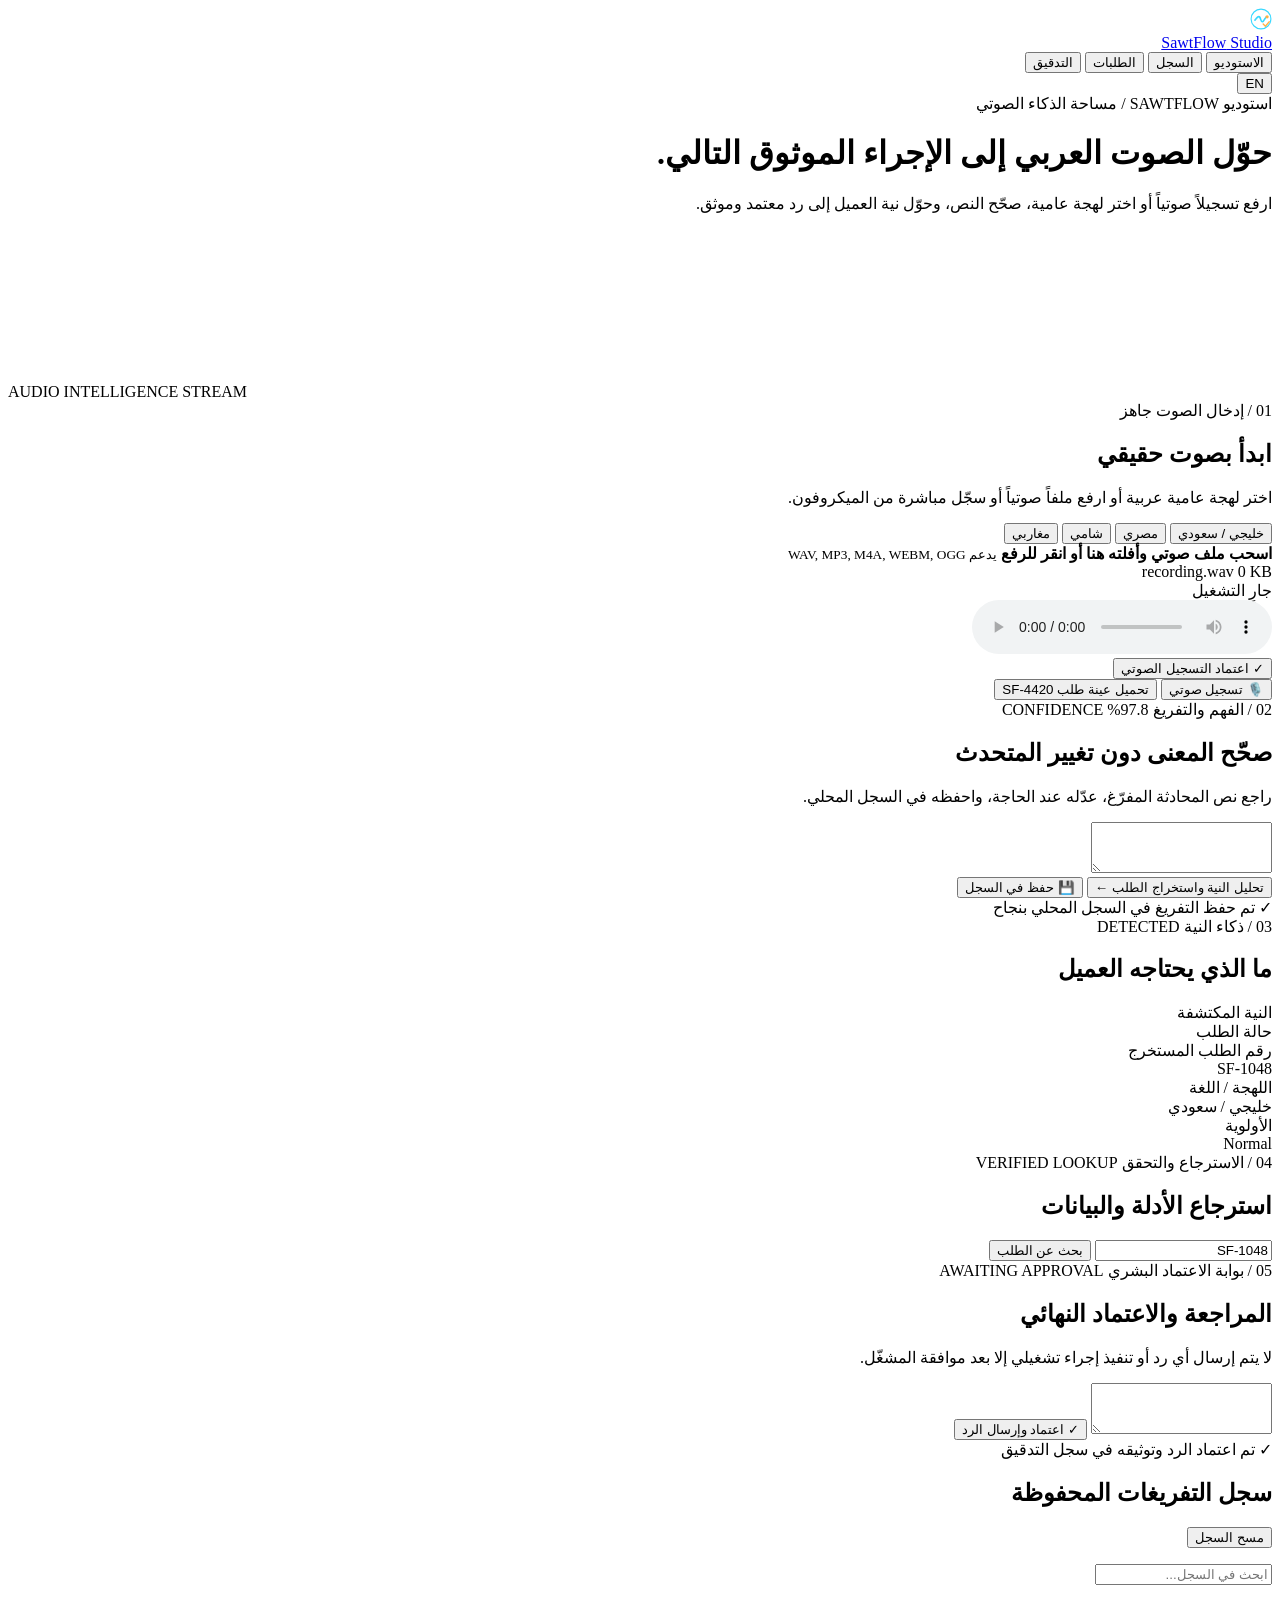
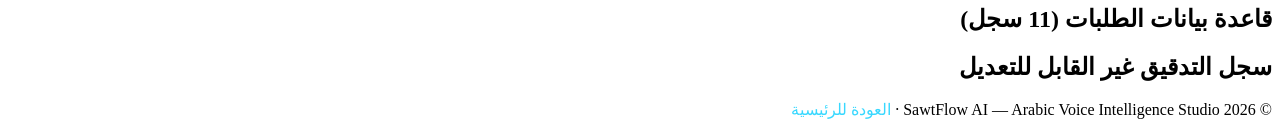
==== public/studio/index.html @ c59efbde "feat(ui): add keyword highlighting to transcript Implement VisualTransformation in the StudioScreen " ====
<!DOCTYPE html>
<html lang="ar" dir="rtl">
<head>
  <meta charset="UTF-8" />
  <meta name="viewport" content="width=device-width, initial-scale=1.0" />
  <title>SawtFlow Studio | Arabic Voice Intelligence Workspace</title>
  <meta name="description" content="SawtFlow Studio: مساحة عمل تفاعلية لتحويل التسجيلات الصوتية العربية إلى قرارات وإجراءات تجارية موثوقة." />
  <link rel="preconnect" href="https://fonts.googleapis.com" />
  <link rel="preconnect" href="https://fonts.gstatic.com" crossorigin />
  <link href="https://fonts.googleapis.com/css2?family=Cairo:wght@400;600;700;800&family=Outfit:wght@400;600;800&family=JetBrains+Mono:wght@400;600&display=swap" rel="stylesheet" />
  <link rel="stylesheet" href="/studio/studio.css" />
</head>
<body>
  <header class="studio-header">
    <a href="/" class="brand" aria-label="SawtFlow Home">
      <div class="brand-logo">
        <svg width="22" height="22" viewBox="0 0 40 40" fill="none">
          <circle cx="20" cy="20" r="18" stroke="#38D8FF" stroke-width="2" />
          <path d="M9 22C12 19 14 14 17 16C20 18 19 26 23 25C26 24 28 15 31 16" stroke="#38D8FF" stroke-width="3" stroke-linecap="round" />
          <circle cx="31" cy="16" r="3" fill="#FFB144" />
          <path d="M24 29L28 33L35 25" stroke="#FFB144" stroke-width="2.5" stroke-linecap="round" />
        </svg>
      </div>
      <div class="brand-title">Sawt<span>Flow</span> Studio</div>
    </a>

    <div class="header-controls">
      <nav class="tab-bar" aria-label="Studio Navigation">
        <button class="tab-btn active" data-tab="studio" data-ar="الاستوديو" data-en="Studio">الاستوديو</button>
        <button class="tab-btn" data-tab="history" data-ar="السجل" data-en="History">السجل</button>
        <button class="tab-btn" data-tab="orders" data-ar="الطلبات" data-en="Orders">الطلبات</button>
        <button class="tab-btn" data-tab="audit" data-ar="التدقيق" data-en="Audit Log">التدقيق</button>
      </nav>
      <button class="lang-btn" id="langToggleBtn" type="button">EN</button>
    </div>
  </header>

  <main class="container">
    <div class="studio-hero">
      <div class="eyebrow" data-ar="استوديو SAWTFLOW / مساحة الذكاء الصوتي" data-en="SAWTFLOW STUDIO / VOICE INTELLIGENCE WORKSPACE">
        استوديو SAWTFLOW / مساحة الذكاء الصوتي
      </div>
      <h1 data-ar="حوّل الصوت العربي إلى الإجراء الموثوق التالي." data-en="Turn Arabic voice into the next right action.">
        حوّل الصوت العربي إلى الإجراء الموثوق التالي.
      </h1>
      <p data-ar="ارفع تسجيلاً صوتياً أو اختر لهجة عامية، صحّح النص، وحوّل نية العميل إلى رد معتمد وموثق." data-en="Upload or record a voice conversation, refine speech recognition, and turn customer intent into an approved business action.">
        ارفع تسجيلاً صوتياً أو اختر لهجة عامية، صحّح النص، وحوّل نية العميل إلى رد معتمد وموثق.
      </p>
    </div>

    <!-- STUDIO PANEL -->
    <section class="panel active" id="panel-studio">
      <div class="step-stack">

        <!-- AUDIO INTELLIGENCE STREAM BANNER -->
        <div class="stream-banner" id="studioStreamBanner" aria-label="Audio Intelligence Stream">
          <canvas id="studioStreamCanvas"></canvas>
          <div class="stream-badge" dir="ltr">
            <span class="stream-dot" id="studioStreamDot"></span>
            <span class="stream-label mono" id="studioStreamLabel">AUDIO INTELLIGENCE STREAM</span>
          </div>
        </div>

        <!-- STEP 1: INPUT -->
        <article class="step-card">
          <div class="step-top">
            <span class="step-index" data-ar="01 / إدخال الصوت" data-en="01 / INPUT">01 / إدخال الصوت</span>
            <span class="status-pill" id="audioStatusPill">جاهز</span>
          </div>
          <h2 data-ar="ابدأ بصوت حقيقي" data-en="Start with a real voice">ابدأ بصوت حقيقي</h2>
          <p class="step-desc" data-ar="اختر لهجة عامية عربية أو ارفع ملفاً صوتياً أو سجّل مباشرة من الميكروفون." data-en="Select a colloquial Arabic dialect, upload an audio file, or record directly from your microphone.">
            اختر لهجة عامية عربية أو ارفع ملفاً صوتياً أو سجّل مباشرة من الميكروفون.
          </p>

          <div class="chip-row" id="dialectChips">
            <button class="chip selected" data-dialect="gulf" data-ar="خليجي / سعودي" data-en="Gulf / Saudi">خليجي / سعودي</button>
            <button class="chip" data-dialect="egyptian" data-ar="مصري" data-en="Egyptian">مصري</button>
            <button class="chip" data-dialect="levantine" data-ar="شامي" data-en="Levantine">شامي</button>
            <button class="chip" data-dialect="maghrebi" data-ar="مغاربي" data-en="Maghrebi">مغاربي</button>
          </div>

          <div class="dropzone" id="dropzone">
            <input type="file" id="audioFileInput" accept="audio/*" hidden />
            <strong data-ar="اسحب ملف صوتي وأفلته هنا أو انقر للرفع" data-en="Drag & drop an audio recording here or click to upload">
              اسحب ملف صوتي وأفلته هنا أو انقر للرفع
            </strong>
            <small data-ar="يدعم WAV, MP3, M4A, WEBM, OGG" data-en="Supports WAV, MP3, M4A, WEBM, OGG">
              يدعم WAV, MP3, M4A, WEBM, OGG
            </small>
          </div>

          <div class="audio-player-box" id="audioPlayerBox">
            <div class="audio-player-meta">
              <span id="uploadedFileName">recording.wav</span>
              <span class="mono" id="uploadedFileSize">0 KB</span>
            </div>
            <div class="waveform-visualizer" id="audioWaveform" aria-hidden="true">
              <div class="waveform-bars">
                <span></span><span></span><span></span><span></span>
                <span></span><span></span><span></span><span></span>
                <span></span><span></span><span></span><span></span>
                <span></span><span></span><span></span><span></span>
              </div>
              <span class="waveform-label mono" data-ar="جارٍ التشغيل" data-en="PLAYING">جارٍ التشغيل</span>
            </div>
            <audio id="audioPreview" controls></audio>
            <div class="btn-row">
              <button class="btn btn-green" id="approveAudioBtn" type="button" data-ar="✓ اعتماد التسجيل الصوتي" data-en="✓ Approve Voice Recording">
                ✓ اعتماد التسجيل الصوتي
              </button>
            </div>
          </div>

          <div class="btn-row">
            <button class="btn btn-amber" id="recordBtn" type="button" data-ar="🎙️ تسجيل صوتي" data-en="🎙️ Record Voice">
              🎙️ تسجيل صوتي
            </button>
            <button class="btn btn-outline" id="loadSampleBtn" type="button" data-ar="تحميل عينة طلب SF-4420" data-en="Load SF-4420 Sample">
              تحميل عينة طلب SF-4420
            </button>
          </div>
        </article>

        <!-- STEP 2: UNDERSTAND -->
        <article class="step-card">
          <div class="step-top">
            <span class="step-index" data-ar="02 / الفهم والتفريغ" data-en="02 / UNDERSTAND">02 / الفهم والتفريغ</span>
            <span class="status-pill" id="confidencePill">97.8% CONFIDENCE</span>
          </div>
          <h2 data-ar="صحّح المعنى دون تغيير المتحدث" data-en="Resolve the meaning, not the speaker">صحّح المعنى دون تغيير المتحدث</h2>
          <p class="step-desc" data-ar="راجع نص المحادثة المفرّغ، عدّله عند الحاجة، واحفظه في السجل المحلي." data-en="Review the transcribed conversation, edit if needed, and save it to your local history.">
            راجع نص المحادثة المفرّغ، عدّله عند الحاجة، واحفظه في السجل المحلي.
          </p>

          <div class="transcript-editor-wrap">
            <div class="transcript-backdrop" id="transcriptBackdrop" aria-hidden="true">
              <div class="transcript-highlights" id="transcriptHighlights"></div>
            </div>
            <textarea id="transcriptInput" class="textarea transcript-textarea" rows="3" spellcheck="false"></textarea>
          </div>
          <div class="kw-legend" id="transcriptKeywordsLegend" aria-live="polite"></div>

          <div class="btn-row">
            <button class="btn btn-cyan" id="analyzeBtn" type="button" data-ar="تحليل النية واستخراج الطلب ←" data-en="Analyze Intent & Extract Order →">
              تحليل النية واستخراج الطلب ←
            </button>
            <button class="btn btn-outline" id="saveHistoryBtn" type="button" data-ar="💾 حفظ في السجل" data-en="💾 Save to History">
              💾 حفظ في السجل
            </button>
          </div>
          <div class="toast-banner" id="historySavedBanner" data-ar="✓ تم حفظ التفريغ في السجل المحلي بنجاح" data-en="✓ Transcript saved to local history">
            ✓ تم حفظ التفريغ في السجل المحلي بنجاح
          </div>
        </article>

        <!-- STEP 3: INTENT -->
        <article class="step-card">
          <div class="step-top">
            <span class="step-index" data-ar="03 / ذكاء النية" data-en="03 / INTENT INTELLIGENCE">03 / ذكاء النية</span>
            <span class="status-pill" id="intentStatusPill">DETECTED</span>
          </div>
          <h2 data-ar="ما الذي يحتاجه العميل" data-en="What the customer needs">ما الذي يحتاجه العميل</h2>
          <div class="metrics-grid">
            <div class="metric-box">
              <div class="metric-label" data-ar="النية المكتشفة" data-en="DETECTED INTENT">النية المكتشفة</div>
              <div class="metric-val cyan" id="detectedIntentVal">حالة الطلب</div>
            </div>
            <div class="metric-box">
              <div class="metric-label" data-ar="رقم الطلب المستخرج" data-en="EXTRACTED ORDER">رقم الطلب المستخرج</div>
              <div class="metric-val mono" id="extractedOrderVal">SF-1048</div>
            </div>
            <div class="metric-box">
              <div class="metric-label" data-ar="اللهجة / اللغة" data-en="DIALECT / LANGUAGE">اللهجة / اللغة</div>
              <div class="metric-val" id="detectedDialectVal">خليجي / سعودي</div>
            </div>
            <div class="metric-box">
              <div class="metric-label" data-ar="الأولوية" data-en="URGENCY">الأولوية</div>
              <div class="metric-val" id="urgencyVal">Normal</div>
            </div>
          </div>
        </article>

        <!-- STEP 4: ACTION & EVIDENCE -->
        <article class="step-card">
          <div class="step-top">
            <span class="step-index" data-ar="04 / الاسترجاع والتحقق" data-en="04 / ACTION & EVIDENCE">04 / الاسترجاع والتحقق</span>
            <span class="status-pill" id="lookupStatusPill">VERIFIED LOOKUP</span>
          </div>
          <h2 data-ar="استرجاع الأدلة والبيانات" data-en="Retrieve operational evidence">استرجاع الأدلة والبيانات</h2>
          <div class="lookup-row">
            <input type="text" id="orderLookupInput" class="input mono" value="SF-1048" placeholder="SF-XXXX" />
            <button class="btn btn-cyan" id="lookupBtn" type="button" data-ar="بحث عن الطلب" data-en="Lookup Order">بحث عن الطلب</button>
          </div>
          <div class="chip-row" id="quickOrderChips"></div>
          <div class="evidence-box" id="orderEvidenceBox"></div>
        </article>

        <!-- STEP 5: HUMAN APPROVAL -->
        <article class="step-card">
          <div class="step-top">
            <span class="step-index" data-ar="05 / بوابة الاعتماد البشري" data-en="05 / HUMAN APPROVAL GATE">05 / بوابة الاعتماد البشري</span>
            <span class="status-pill amber" id="approvalPill">AWAITING APPROVAL</span>
          </div>
          <h2 data-ar="المراجعة والاعتماد النهائي" data-en="Review and approve response">المراجعة والاعتماد النهائي</h2>
          <p class="step-desc" data-ar="لا يتم إرسال أي رد أو تنفيذ إجراء تشغيلي إلا بعد موافقة المشغّل." data-en="No customer response or state mutation is dispatched without explicit operator approval.">
            لا يتم إرسال أي رد أو تنفيذ إجراء تشغيلي إلا بعد موافقة المشغّل.
          </p>
          <textarea id="draftResponseInput" class="textarea" rows="3"></textarea>
          <button class="btn btn-green" id="approveBtn" type="button" data-ar="✓ اعتماد وإرسال الرد" data-en="✓ Approve & Dispatch">
            ✓ اعتماد وإرسال الرد
          </button>
          <div class="toast-banner" id="approvedBanner" data-ar="✓ تم اعتماد الرد وتوثيقه في سجل التدقيق" data-en="✓ Response approved and recorded in immutable audit log">
            ✓ تم اعتماد الرد وتوثيقه في سجل التدقيق
          </div>
        </article>
      </div>
    </section>

    <!-- HISTORY PANEL -->
    <section class="panel" id="panel-history">
      <div class="step-top" style="margin-bottom: 1rem;">
        <h2 data-ar="سجل التفريغات المحفوظة" data-en="Saved Transcript History">سجل التفريغات المحفوظة</h2>
        <button class="btn btn-danger" id="clearHistoryBtn" type="button" data-ar="مسح السجل" data-en="Clear All">مسح السجل</button>
      </div>
      <input type="text" id="historySearchInput" class="input" placeholder="ابحث في السجل..." />
      <div class="list-grid" id="historyList"></div>
    </section>

    <!-- ORDERS PANEL -->
    <section class="panel" id="panel-orders">
      <div class="step-top" style="margin-bottom: 1rem;">
        <h2 data-ar="قاعدة بيانات الطلبات (11 سجل)" data-en="Operational Orders Database (11 Records)">قاعدة بيانات الطلبات (11 سجل)</h2>
      </div>
      <div class="list-grid" id="ordersList"></div>
    </section>

    <!-- AUDIT LOG PANEL -->
    <section class="panel" id="panel-audit">
      <div class="step-top" style="margin-bottom: 1rem;">
        <h2 data-ar="سجل التدقيق غير القابل للتعديل" data-en="Immutable Audit Trail">سجل التدقيق غير القابل للتعديل</h2>
      </div>
      <div class="step-stack" id="auditList"></div>
    </section>
  </main>

  <footer>
    <p>© 2026 SawtFlow AI — Arabic Voice Intelligence Studio · <a href="/" style="color: #38D8FF; text-decoration: none;">العودة للرئيسية</a></p>
  </footer>

  <script src="/studio/studio.js"></script>
</body>
</html>
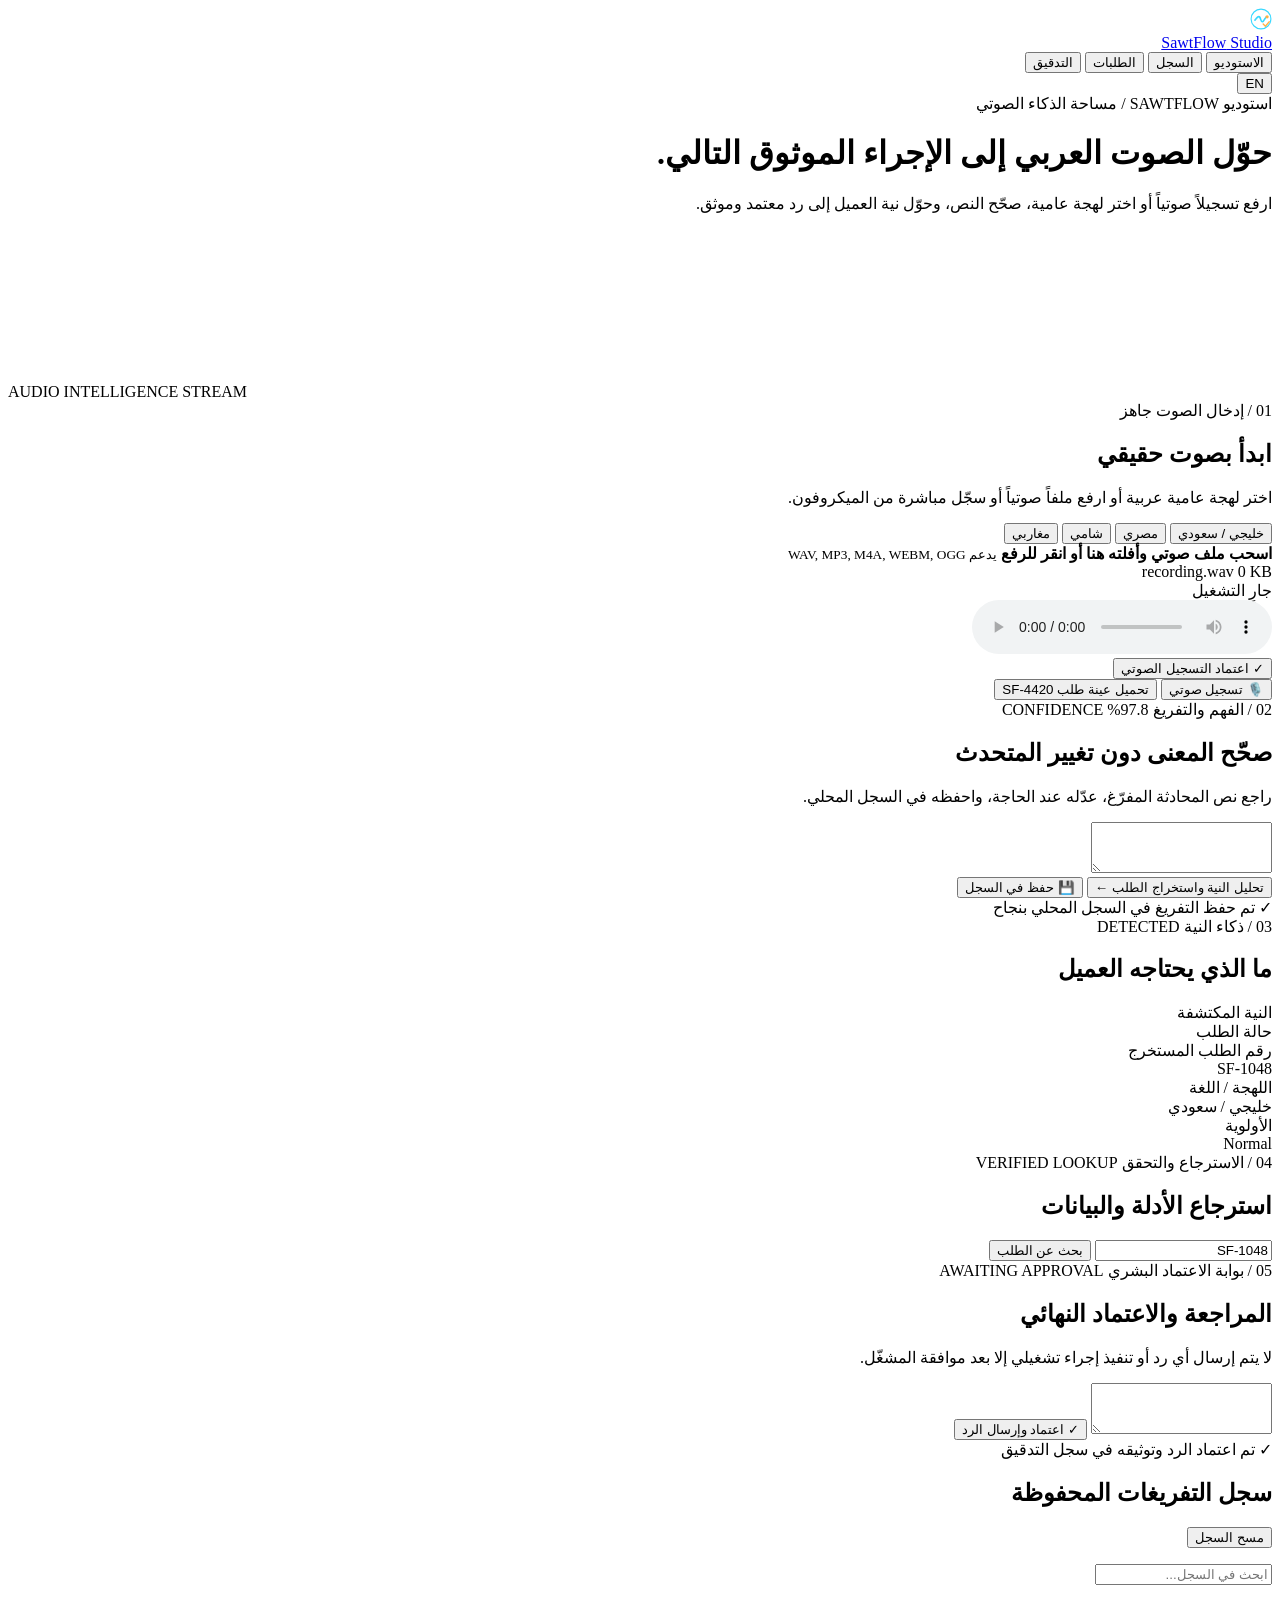
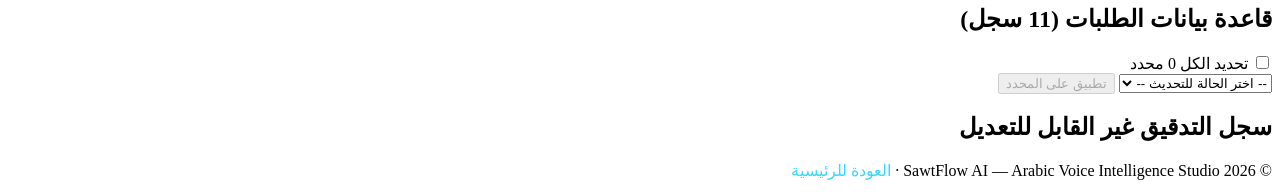
==== commit a55fa78d: "feat: add batch order status update functionality Implement batch update logic in SawtFlowRepository" ====
--- a/public/studio/index.html
+++ b/public/studio/index.html
@@ -231,6 +231,28 @@
       <div class="step-top" style="margin-bottom: 1rem;">
         <h2 data-ar="قاعدة بيانات الطلبات (11 سجل)" data-en="Operational Orders Database (11 Records)">قاعدة بيانات الطلبات (11 سجل)</h2>
       </div>
+
+      <div class="batch-toolbar" id="ordersBatchToolbar">
+        <label class="select-all-label">
+          <input type="checkbox" id="selectAllOrdersCheckbox" class="order-checkbox" />
+          <span data-ar="تحديد الكل" data-en="Select All">تحديد الكل</span>
+          <span class="status-pill" id="selectedOrdersCount">0 محدد</span>
+        </label>
+
+        <div class="batch-controls">
+          <select id="batchStatusSelect" class="select-input" aria-label="Batch status action">
+            <option value="" data-ar="-- اختر الحالة للتحديث --" data-en="-- Select status --">-- اختر الحالة للتحديث --</option>
+            <option value="Pending" data-ar="Pending (قيد الانتظار)" data-en="Pending">Pending (قيد الانتظار)</option>
+            <option value="Verified" data-ar="Verified (تم التحقق)" data-en="Verified">Verified (تم التحقق)</option>
+            <option value="Completed" data-ar="Completed (مكتمل)" data-en="Completed">Completed (مكتمل)</option>
+          </select>
+          <button class="btn btn-cyan" id="applyBatchStatusBtn" type="button" disabled data-ar="تطبيق على المحدد" data-en="Apply to Selected">
+            تطبيق على المحدد
+          </button>
+        </div>
+      </div>
+
+      <div class="toast-banner" id="ordersBatchBanner" style="margin-top: 0; margin-bottom: 1rem;"></div>
       <div class="list-grid" id="ordersList"></div>
     </section>
 
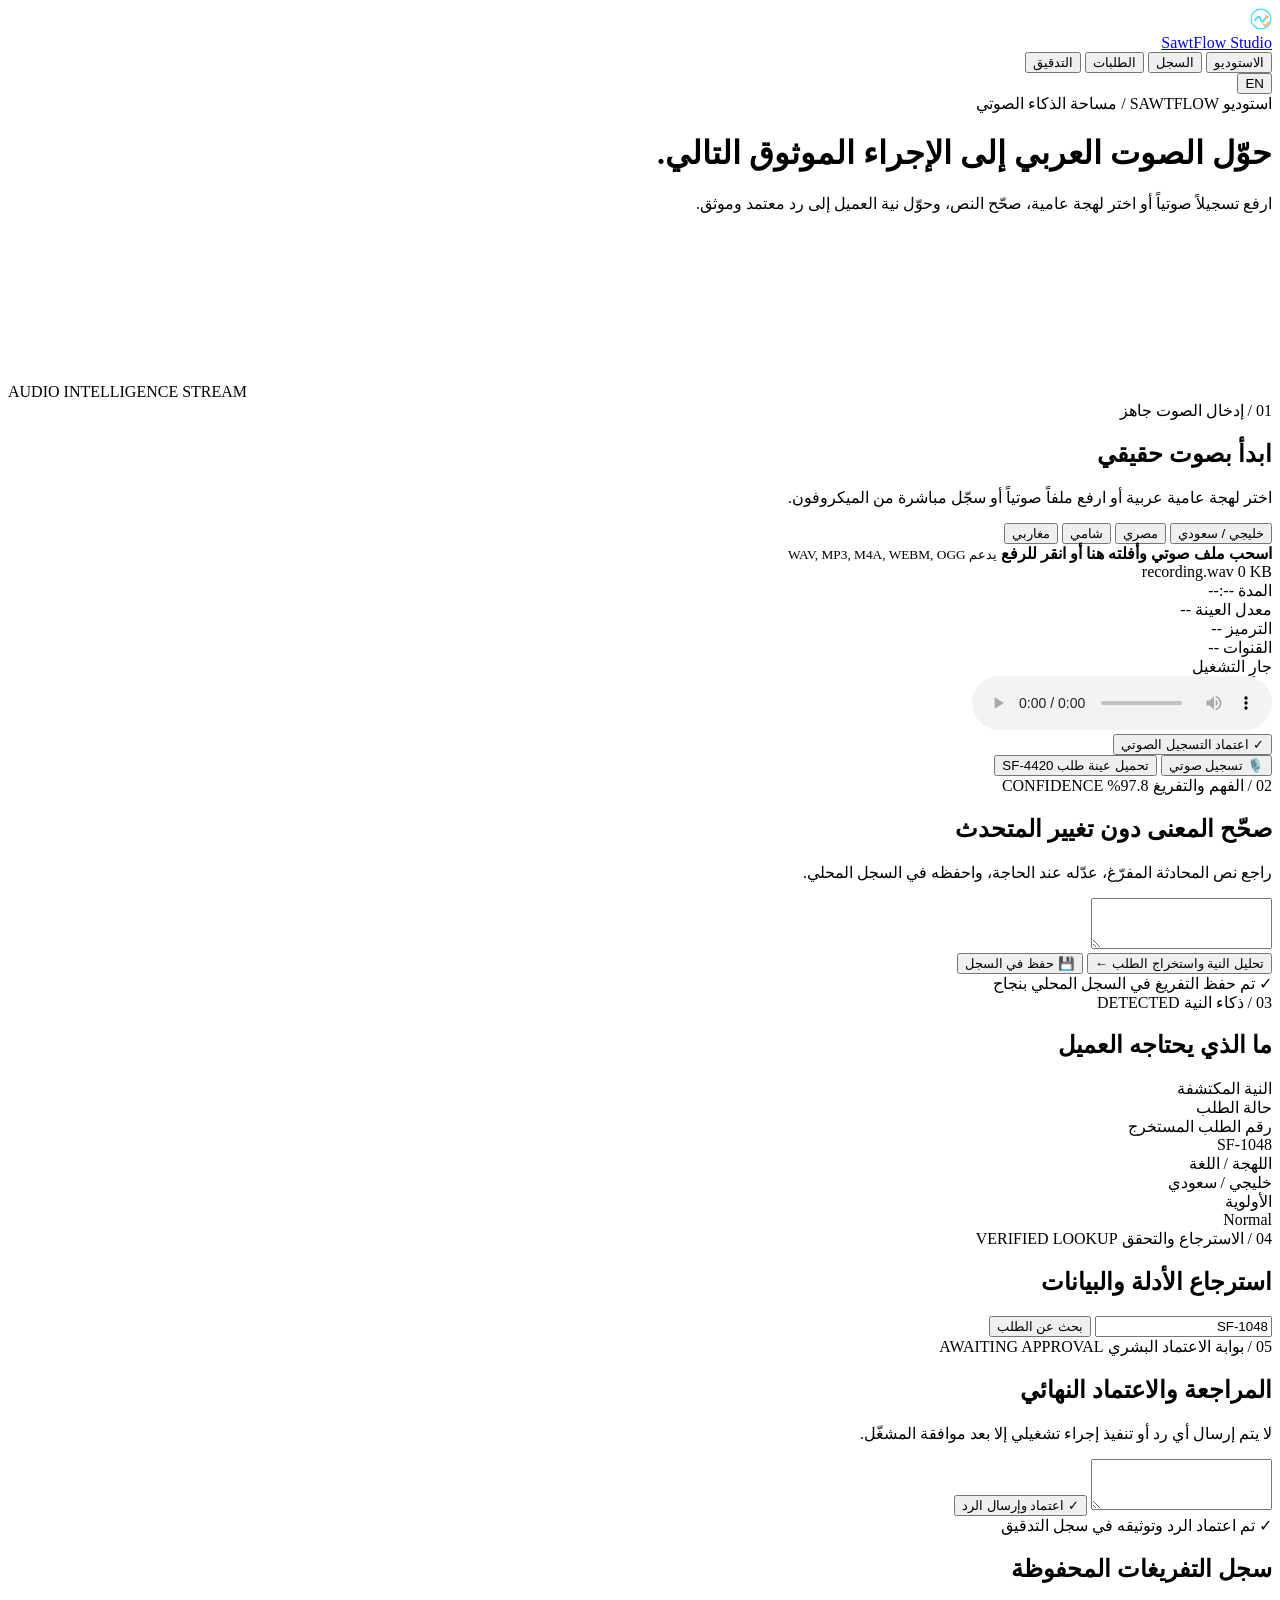
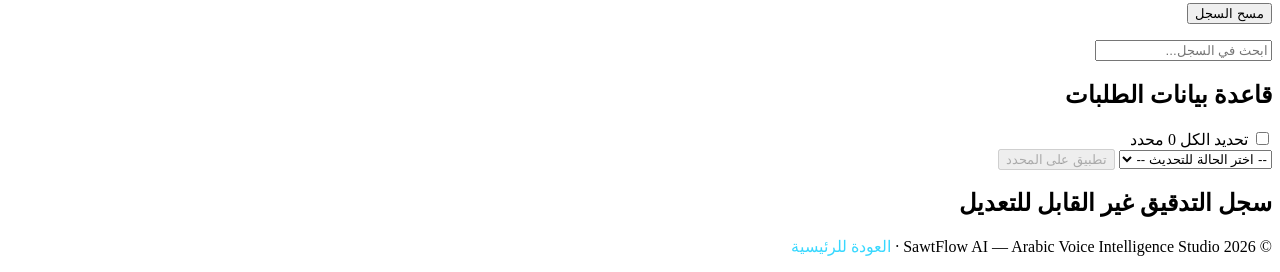
==== commit 0c827916: "feat: implement dynamic order creation and tracking Add logic to create orders from voice input, upd" ====
--- a/public/studio/index.html
+++ b/public/studio/index.html
@@ -94,6 +94,24 @@
               <span id="uploadedFileName">recording.wav</span>
               <span class="mono" id="uploadedFileSize">0 KB</span>
             </div>
+            <div class="audio-tech-meta" id="audioTechMeta">
+              <div class="audio-meta-chip">
+                <span class="audio-meta-k" data-ar="المدة" data-en="DURATION">المدة</span>
+                <span class="audio-meta-v mono" id="audioMetaDuration">--:--</span>
+              </div>
+              <div class="audio-meta-chip">
+                <span class="audio-meta-k" data-ar="معدل العينة" data-en="SAMPLE RATE">معدل العينة</span>
+                <span class="audio-meta-v mono" id="audioMetaSampleRate">--</span>
+              </div>
+              <div class="audio-meta-chip">
+                <span class="audio-meta-k" data-ar="الترميز" data-en="CODEC">الترميز</span>
+                <span class="audio-meta-v mono" id="audioMetaCodec">--</span>
+              </div>
+              <div class="audio-meta-chip">
+                <span class="audio-meta-k" data-ar="القنوات" data-en="CHANNELS">القنوات</span>
+                <span class="audio-meta-v mono" id="audioMetaChannels">--</span>
+              </div>
+            </div>
             <div class="waveform-visualizer" id="audioWaveform" aria-hidden="true">
               <div class="waveform-bars">
                 <span></span><span></span><span></span><span></span>
@@ -139,6 +157,9 @@
             <textarea id="transcriptInput" class="textarea transcript-textarea" rows="3" spellcheck="false"></textarea>
           </div>
           <div class="kw-legend" id="transcriptKeywordsLegend" aria-live="polite"></div>
+          <div class="autosave-row">
+            <span class="autosave-status" id="draftAutoSaveStatus" aria-live="polite"></span>
+          </div>
 
           <div class="btn-row">
             <button class="btn btn-cyan" id="analyzeBtn" type="button" data-ar="تحليل النية واستخراج الطلب ←" data-en="Analyze Intent & Extract Order →">
@@ -229,7 +250,7 @@
     <!-- ORDERS PANEL -->
     <section class="panel" id="panel-orders">
       <div class="step-top" style="margin-bottom: 1rem;">
-        <h2 data-ar="قاعدة بيانات الطلبات (11 سجل)" data-en="Operational Orders Database (11 Records)">قاعدة بيانات الطلبات (11 سجل)</h2>
+        <h2 id="ordersPanelHeading" data-ar="قاعدة بيانات الطلبات" data-en="Operational Orders Database">قاعدة بيانات الطلبات</h2>
       </div>
 
       <div class="batch-toolbar" id="ordersBatchToolbar">
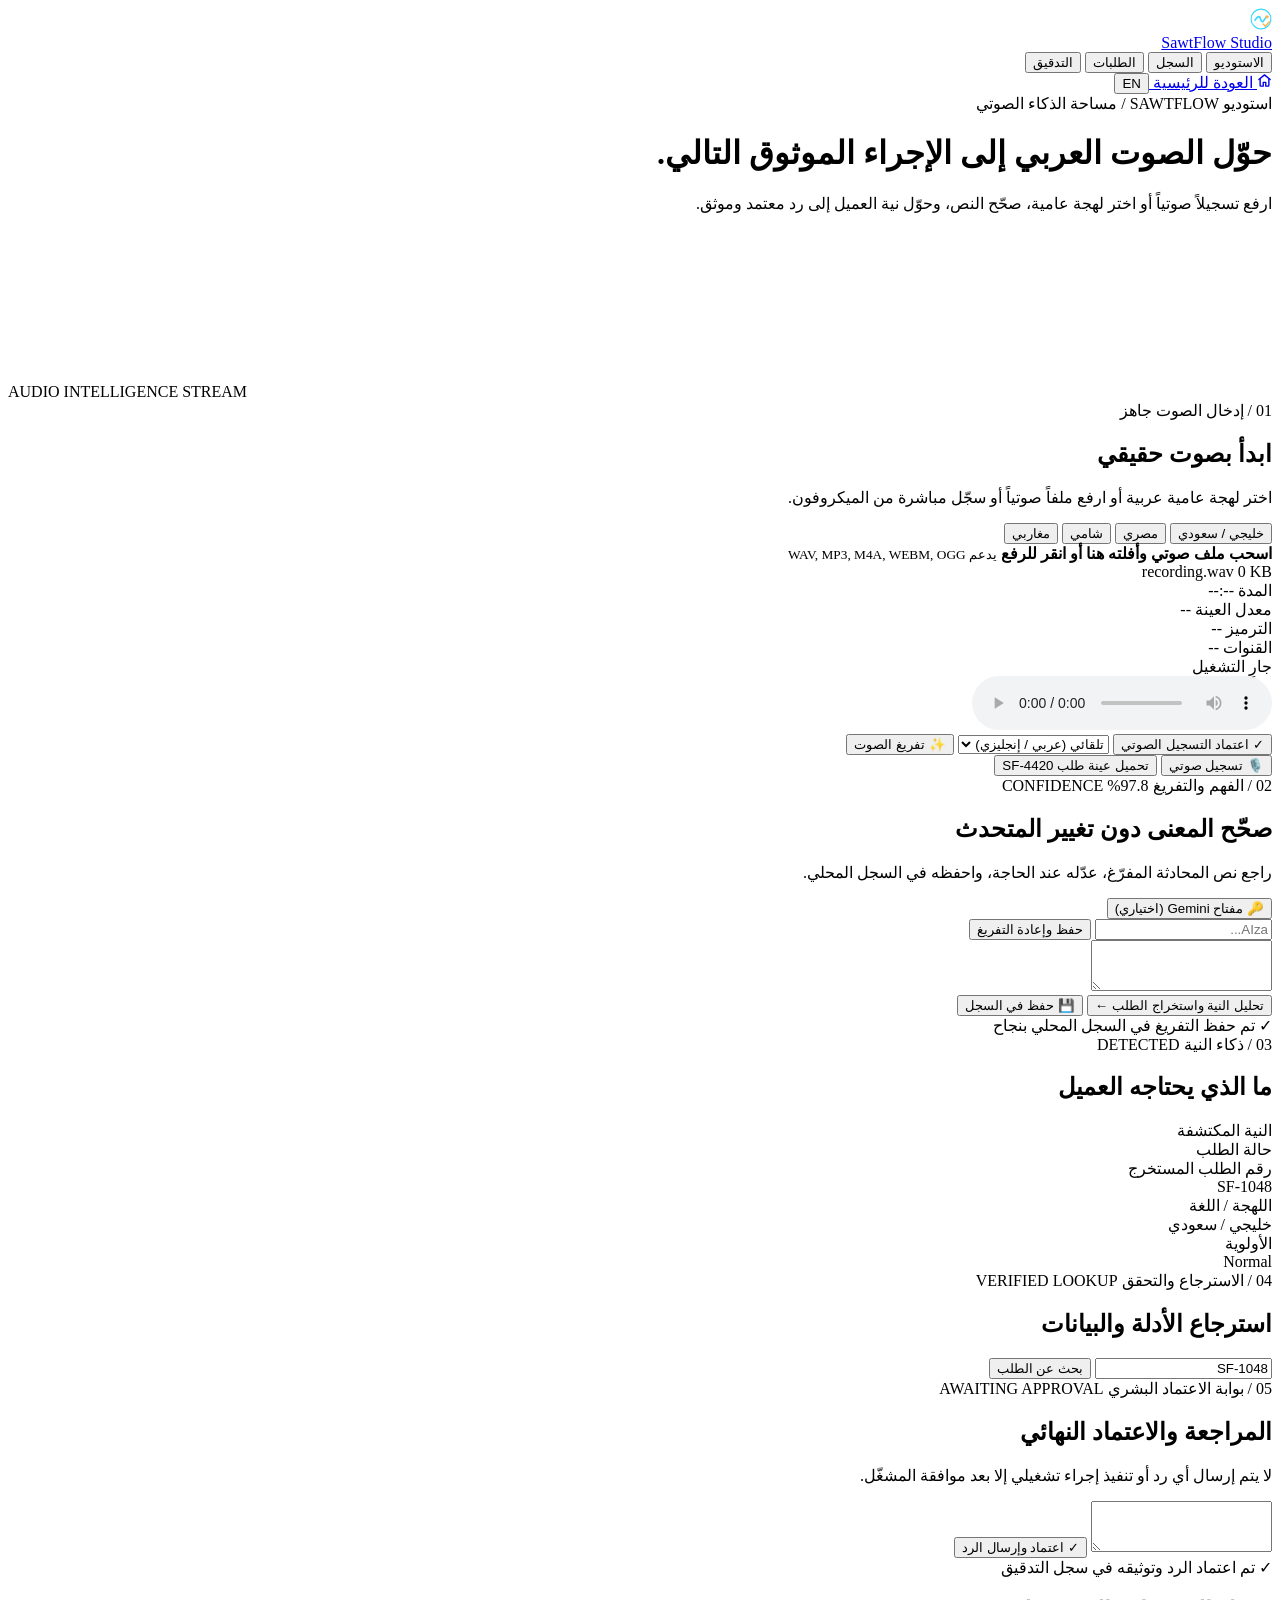
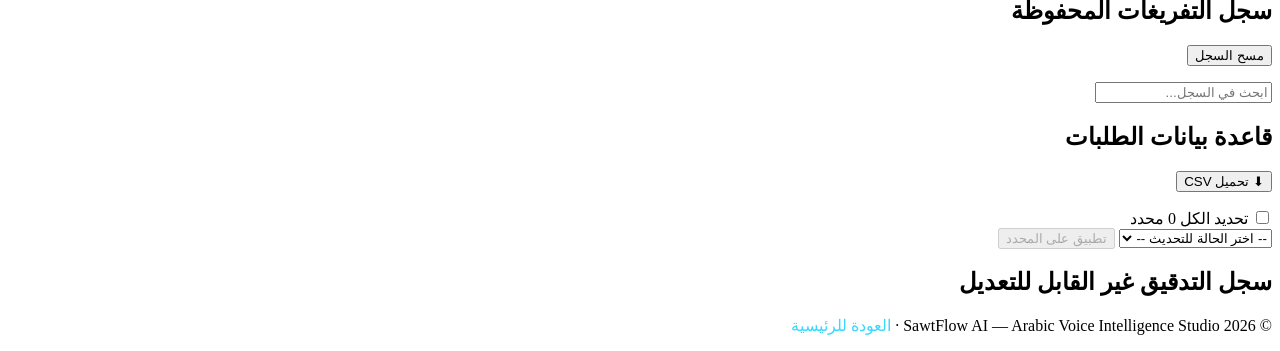
==== commit 78974be4: "feat: add audio recording and CSV export features Implement MediaRecorder/MediaPlayer in SawtFlowVie" ====
--- a/public/studio/index.html
+++ b/public/studio/index.html
@@ -5,6 +5,9 @@
   <meta name="viewport" content="width=device-width, initial-scale=1.0" />
   <title>SawtFlow Studio | Arabic Voice Intelligence Workspace</title>
   <meta name="description" content="SawtFlow Studio: مساحة عمل تفاعلية لتحويل التسجيلات الصوتية العربية إلى قرارات وإجراءات تجارية موثوقة." />
+  <link rel="icon" type="image/svg+xml" href="/favicon.svg" />
+  <link rel="icon" type="image/png" sizes="32x32" href="/favicon-32.png" />
+  <link rel="apple-touch-icon" href="/apple-touch-icon.png" />
   <link rel="preconnect" href="https://fonts.googleapis.com" />
   <link rel="preconnect" href="https://fonts.gstatic.com" crossorigin />
   <link href="https://fonts.googleapis.com/css2?family=Cairo:wght@400;600;700;800&family=Outfit:wght@400;600;800&family=JetBrains+Mono:wght@400;600&display=swap" rel="stylesheet" />
@@ -31,6 +34,13 @@
         <button class="tab-btn" data-tab="orders" data-ar="الطلبات" data-en="Orders">الطلبات</button>
         <button class="tab-btn" data-tab="audit" data-ar="التدقيق" data-en="Audit Log">التدقيق</button>
       </nav>
+      <a href="/" class="back-home-btn" id="backToMainBtn">
+        <svg width="15" height="15" viewBox="0 0 24 24" fill="none" stroke="currentColor" stroke-width="2.2" stroke-linecap="round" stroke-linejoin="round" aria-hidden="true">
+          <path d="M3 10.5L12 3l9 7.5"></path>
+          <path d="M5 9.5V20a1 1 0 0 0 1 1h4v-6h4v6h4a1 1 0 0 0 1-1V9.5"></path>
+        </svg>
+        <span data-ar="العودة للرئيسية" data-en="Back to Main Page">العودة للرئيسية</span>
+      </a>
       <button class="lang-btn" id="langToggleBtn" type="button">EN</button>
     </div>
   </header>
@@ -122,9 +132,17 @@
               <span class="waveform-label mono" data-ar="جارٍ التشغيل" data-en="PLAYING">جارٍ التشغيل</span>
             </div>
             <audio id="audioPreview" controls></audio>
-            <div class="btn-row">
+            <div class="btn-row audio-action-row">
               <button class="btn btn-green" id="approveAudioBtn" type="button" data-ar="✓ اعتماد التسجيل الصوتي" data-en="✓ Approve Voice Recording">
                 ✓ اعتماد التسجيل الصوتي
+              </button>
+              <select id="speechLangSelect" class="select-input select-compact" aria-label="Speech transcription language">
+                <option value="auto" data-ar="تلقائي (عربي / إنجليزي)" data-en="Auto (AR / EN)">تلقائي (عربي / إنجليزي)</option>
+                <option value="arabic" data-ar="العربية" data-en="Arabic">العربية</option>
+                <option value="english" data-ar="الإنجليزية" data-en="English">الإنجليزية</option>
+              </select>
+              <button class="btn btn-cyan" id="transcribeAudioBtn" type="button" data-ar="✨ تفريغ الصوت" data-en="✨ Transcribe Audio">
+                ✨ تفريغ الصوت
               </button>
             </div>
           </div>
@@ -149,6 +167,23 @@
           <p class="step-desc" data-ar="راجع نص المحادثة المفرّغ، عدّله عند الحاجة، واحفظه في السجل المحلي." data-en="Review the transcribed conversation, edit if needed, and save it to your local history.">
             راجع نص المحادثة المفرّغ، عدّله عند الحاجة، واحفظه في السجل المحلي.
           </p>
+
+          <div class="transcription-status-bar" id="transcriptionStatusBar" aria-live="polite">
+            <div class="tsb-main">
+              <span class="tsb-dot"></span>
+              <span class="tsb-text" id="transcriptionStatusText"></span>
+            </div>
+            <button type="button" class="tsb-key-btn" id="geminiKeyToggleBtn" data-ar="🔑 مفتاح Gemini (اختياري)" data-en="🔑 Gemini Key (Optional)">
+              🔑 مفتاح Gemini (اختياري)
+            </button>
+          </div>
+
+          <div class="gemini-key-drawer" id="geminiKeyDrawer">
+            <input type="password" id="geminiApiKeyInput" class="input mono" placeholder="AIza..." autocomplete="off" />
+            <button type="button" class="btn btn-cyan btn-compact" id="saveGeminiKeyBtn" data-ar="حفظ وإعادة التفريغ" data-en="Save & Transcribe">
+              حفظ وإعادة التفريغ
+            </button>
+          </div>
 
           <div class="transcript-editor-wrap">
             <div class="transcript-backdrop" id="transcriptBackdrop" aria-hidden="true">
@@ -251,6 +286,9 @@
     <section class="panel" id="panel-orders">
       <div class="step-top" style="margin-bottom: 1rem;">
         <h2 id="ordersPanelHeading" data-ar="قاعدة بيانات الطلبات" data-en="Operational Orders Database">قاعدة بيانات الطلبات</h2>
+        <button class="btn btn-outline btn-compact" id="downloadOrdersCsvBtn" type="button" data-ar="⬇ تحميل CSV" data-en="⬇ Download CSV">
+          ⬇ تحميل CSV
+        </button>
       </div>
 
       <div class="batch-toolbar" id="ordersBatchToolbar">
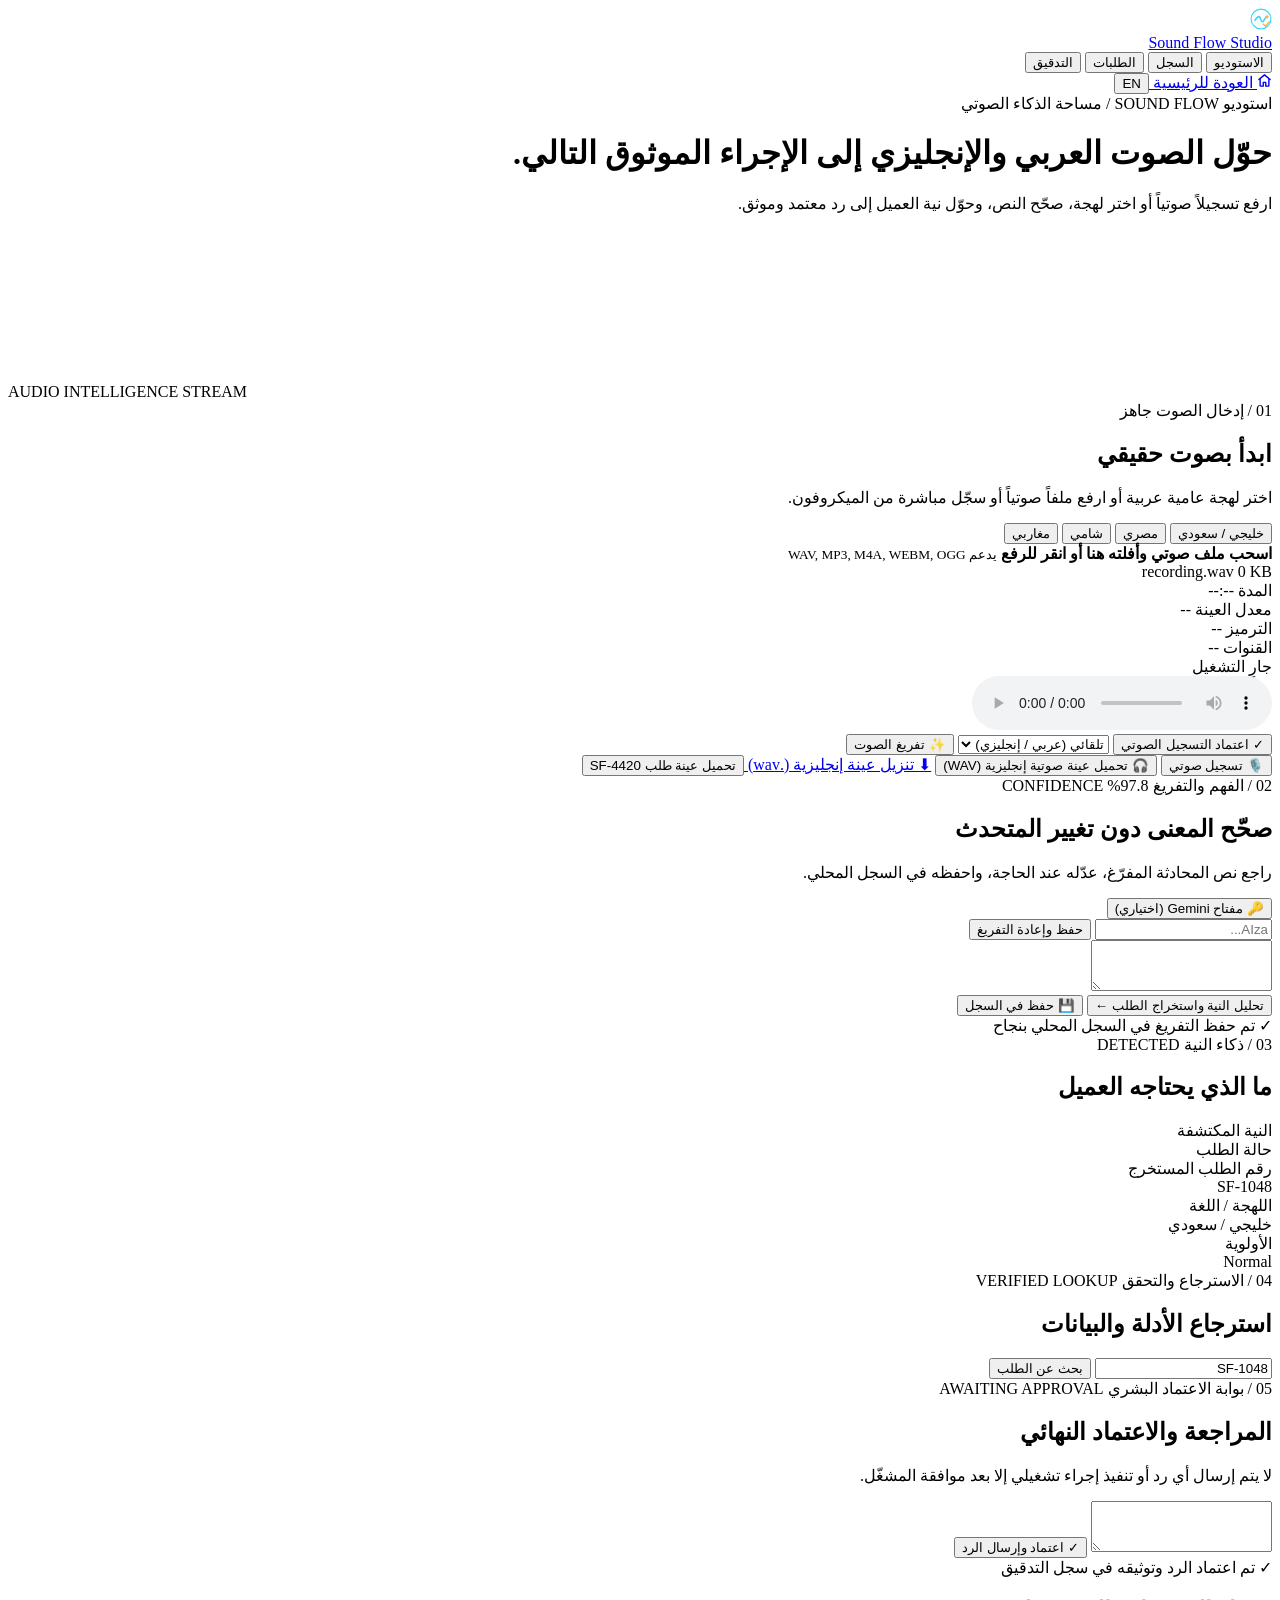
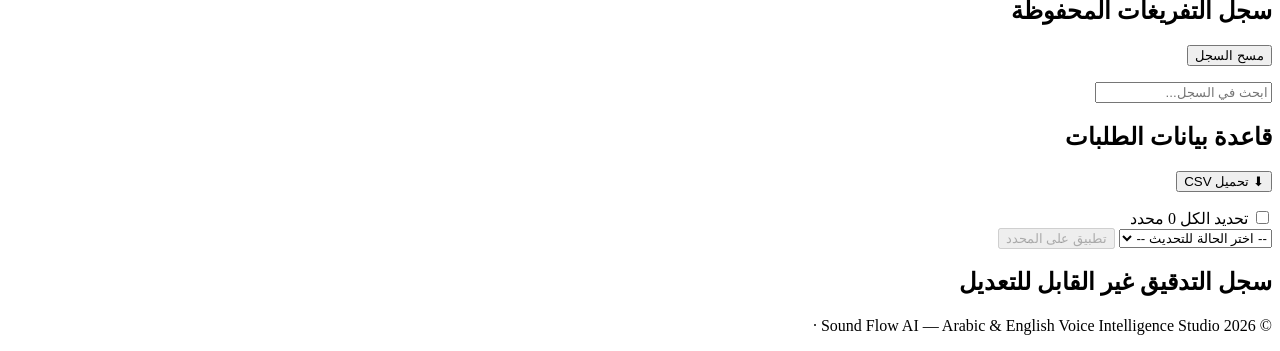
==== commit a1c7e606: "refactor: rename project to Sound Flow and update branding - Updated app name to "Sound Flow" across" ====
--- a/public/studio/index.html
+++ b/public/studio/index.html
@@ -3,19 +3,19 @@
 <head>
   <meta charset="UTF-8" />
   <meta name="viewport" content="width=device-width, initial-scale=1.0" />
-  <title>SawtFlow Studio | Arabic Voice Intelligence Workspace</title>
-  <meta name="description" content="SawtFlow Studio: مساحة عمل تفاعلية لتحويل التسجيلات الصوتية العربية إلى قرارات وإجراءات تجارية موثوقة." />
+  <title>Sound Flow Studio | Arabic & English Voice Intelligence</title>
+  <meta name="description" content="Sound Flow Studio: مساحة عمل تفاعلية لتحويل التسجيلات الصوتية العربية والإنجليزية إلى قرارات وإجراءات تجارية موثوقة." />
   <link rel="icon" type="image/svg+xml" href="/favicon.svg" />
   <link rel="icon" type="image/png" sizes="32x32" href="/favicon-32.png" />
   <link rel="apple-touch-icon" href="/apple-touch-icon.png" />
   <link rel="preconnect" href="https://fonts.googleapis.com" />
   <link rel="preconnect" href="https://fonts.gstatic.com" crossorigin />
-  <link href="https://fonts.googleapis.com/css2?family=Cairo:wght@400;600;700;800&family=Outfit:wght@400;600;800&family=JetBrains+Mono:wght@400;600&display=swap" rel="stylesheet" />
+  <link href="https://fonts.googleapis.com/css2?family=Tajawal:wght@200;300;400;500;700;800;900&display=swap" rel="stylesheet" />
   <link rel="stylesheet" href="/studio/studio.css" />
 </head>
 <body>
   <header class="studio-header">
-    <a href="/" class="brand" aria-label="SawtFlow Home">
+    <a href="/" class="brand" aria-label="Sound Flow Home">
       <div class="brand-logo">
         <svg width="22" height="22" viewBox="0 0 40 40" fill="none">
           <circle cx="20" cy="20" r="18" stroke="#38D8FF" stroke-width="2" />
@@ -24,7 +24,7 @@
           <path d="M24 29L28 33L35 25" stroke="#FFB144" stroke-width="2.5" stroke-linecap="round" />
         </svg>
       </div>
-      <div class="brand-title">Sawt<span>Flow</span> Studio</div>
+      <div class="brand-title">Sound <span>Flow</span> Studio</div>
     </a>
 
     <div class="header-controls">
@@ -47,14 +47,14 @@
 
   <main class="container">
     <div class="studio-hero">
-      <div class="eyebrow" data-ar="استوديو SAWTFLOW / مساحة الذكاء الصوتي" data-en="SAWTFLOW STUDIO / VOICE INTELLIGENCE WORKSPACE">
-        استوديو SAWTFLOW / مساحة الذكاء الصوتي
-      </div>
-      <h1 data-ar="حوّل الصوت العربي إلى الإجراء الموثوق التالي." data-en="Turn Arabic voice into the next right action.">
-        حوّل الصوت العربي إلى الإجراء الموثوق التالي.
+      <div class="eyebrow" data-ar="استوديو SOUND FLOW / مساحة الذكاء الصوتي" data-en="SOUND FLOW STUDIO / VOICE INTELLIGENCE WORKSPACE">
+        استوديو SOUND FLOW / مساحة الذكاء الصوتي
+      </div>
+      <h1 data-ar="حوّل الصوت العربي والإنجليزي إلى الإجراء الموثوق التالي." data-en="Turn Arabic & English voice into the next right action.">
+        حوّل الصوت العربي والإنجليزي إلى الإجراء الموثوق التالي.
       </h1>
-      <p data-ar="ارفع تسجيلاً صوتياً أو اختر لهجة عامية، صحّح النص، وحوّل نية العميل إلى رد معتمد وموثق." data-en="Upload or record a voice conversation, refine speech recognition, and turn customer intent into an approved business action.">
-        ارفع تسجيلاً صوتياً أو اختر لهجة عامية، صحّح النص، وحوّل نية العميل إلى رد معتمد وموثق.
+      <p data-ar="ارفع تسجيلاً صوتياً أو اختر لهجة، صحّح النص، وحوّل نية العميل إلى رد معتمد وموثق." data-en="Upload or record an Arabic or English conversation, refine speech recognition, and turn customer intent into an approved business action.">
+        ارفع تسجيلاً صوتياً أو اختر لهجة، صحّح النص، وحوّل نية العميل إلى رد معتمد وموثق.
       </p>
     </div>
 
@@ -151,6 +151,12 @@
             <button class="btn btn-amber" id="recordBtn" type="button" data-ar="🎙️ تسجيل صوتي" data-en="🎙️ Record Voice">
               🎙️ تسجيل صوتي
             </button>
+            <button class="btn btn-outline" id="loadEnglishSampleBtn" type="button" data-ar="🎧 تحميل عينة صوتية إنجليزية (WAV)" data-en="🎧 Load English Voice Sample (WAV)">
+              🎧 تحميل عينة صوتية إنجليزية (WAV)
+            </button>
+            <a class="btn btn-outline" id="downloadEnglishSampleLink" href="/studio/samples/en_order_SF-4420_inquiry.wav" download="en_order_SF-4420_inquiry.wav" data-ar="⬇ تنزيل عينة إنجليزية (.wav)" data-en="⬇ Download English Sample (.wav)">
+              ⬇ تنزيل عينة إنجليزية (.wav)
+            </a>
             <button class="btn btn-outline" id="loadSampleBtn" type="button" data-ar="تحميل عينة طلب SF-4420" data-en="Load SF-4420 Sample">
               تحميل عينة طلب SF-4420
             </button>
@@ -325,7 +331,7 @@
   </main>
 
   <footer>
-    <p>© 2026 SawtFlow AI — Arabic Voice Intelligence Studio · <a href="/" style="color: #38D8FF; text-decoration: none;">العودة للرئيسية</a></p>
+    <p>© 2026 Sound Flow AI — Arabic & English Voice Intelligence Studio · <a href="/" style="color: #FFFFFF; text-decoration: underline;">العودة للرئيسية</a></p>
   </footer>
 
   <script src="/studio/studio.js"></script>
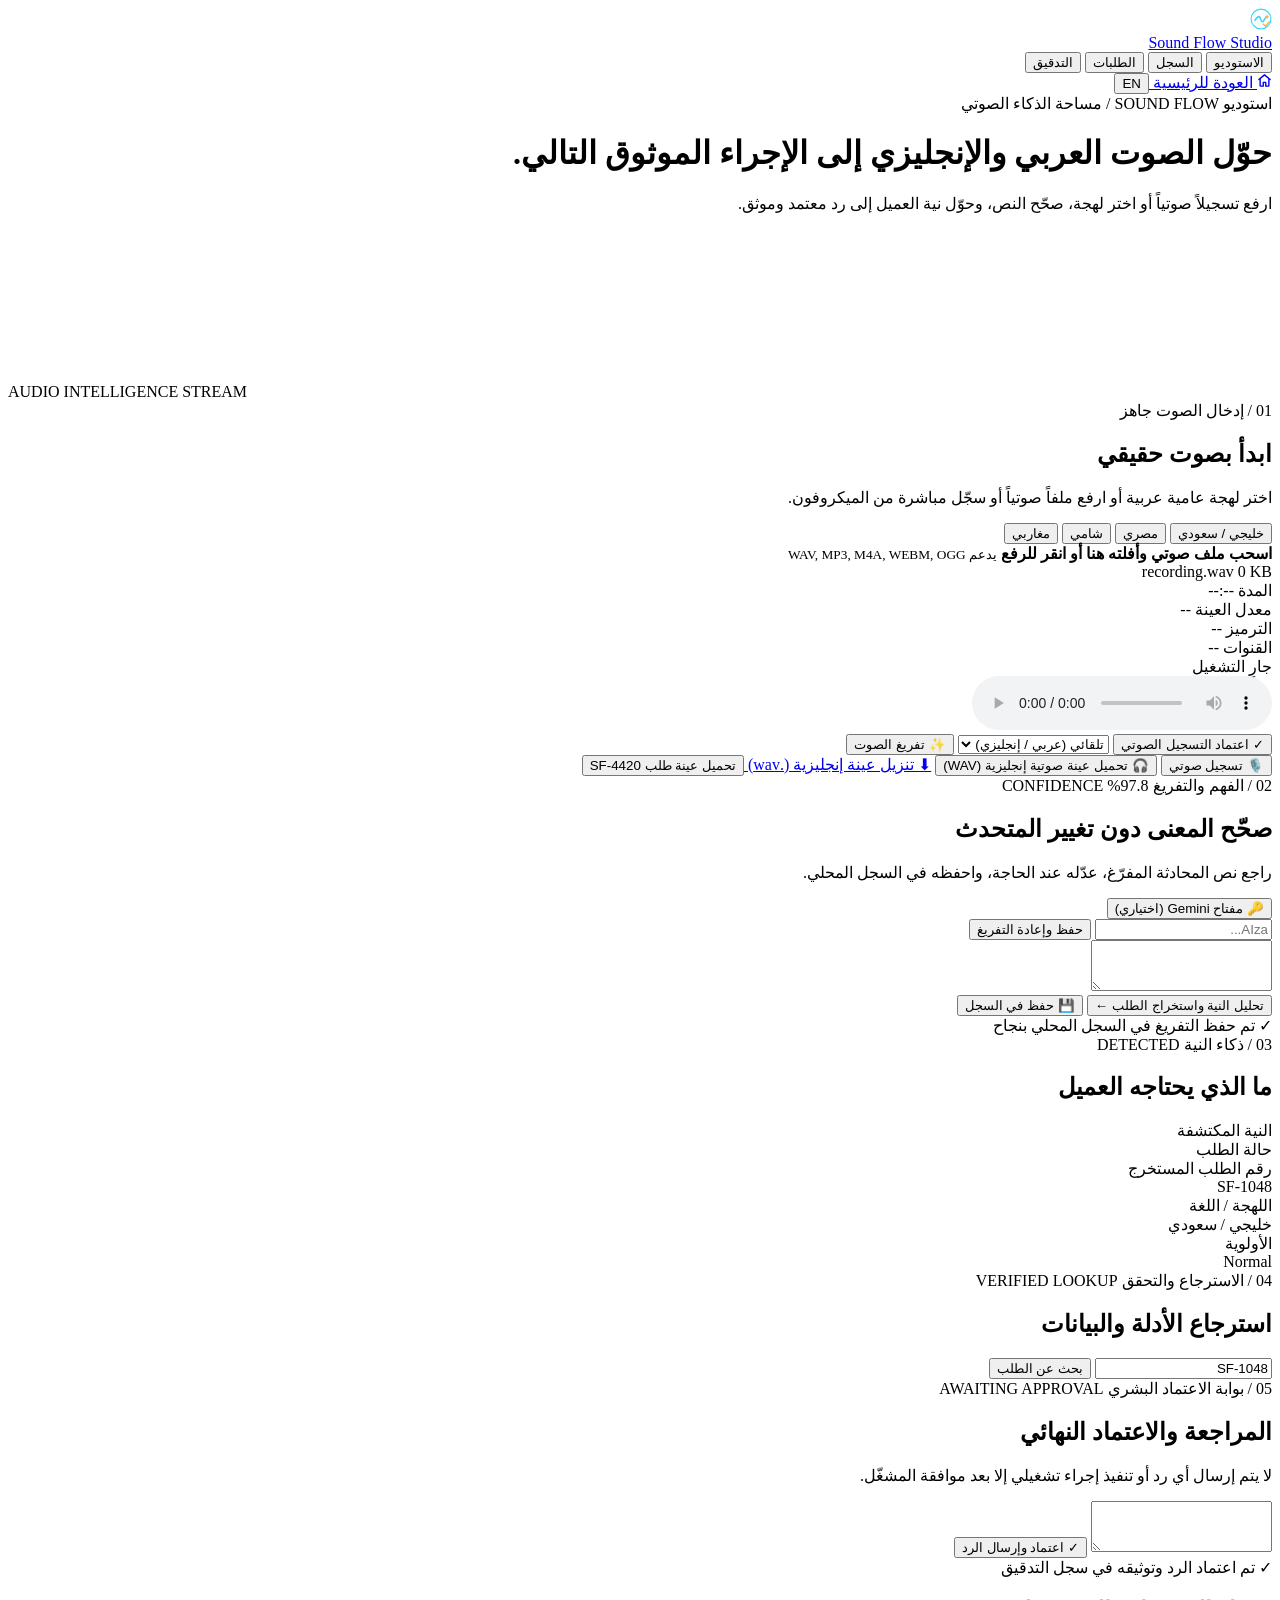
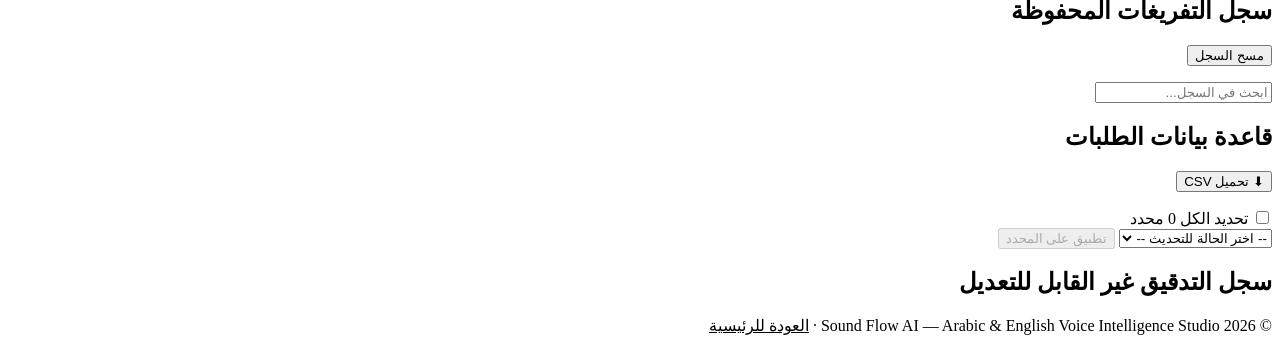
==== commit 7c6f256b: "refactor(ui): update color scheme and typography Update theme colors to prioritize CyanAccent for UI" ====
--- a/public/studio/index.html
+++ b/public/studio/index.html
@@ -331,7 +331,7 @@
   </main>
 
   <footer>
-    <p>© 2026 Sound Flow AI — Arabic & English Voice Intelligence Studio · <a href="/" style="color: #FFFFFF; text-decoration: underline;">العودة للرئيسية</a></p>
+    <p>© 2026 Sound Flow AI — Arabic & English Voice Intelligence Studio · <a href="/" style="color: var(--cyan); text-decoration: underline;">العودة للرئيسية</a></p>
   </footer>
 
   <script src="/studio/studio.js"></script>
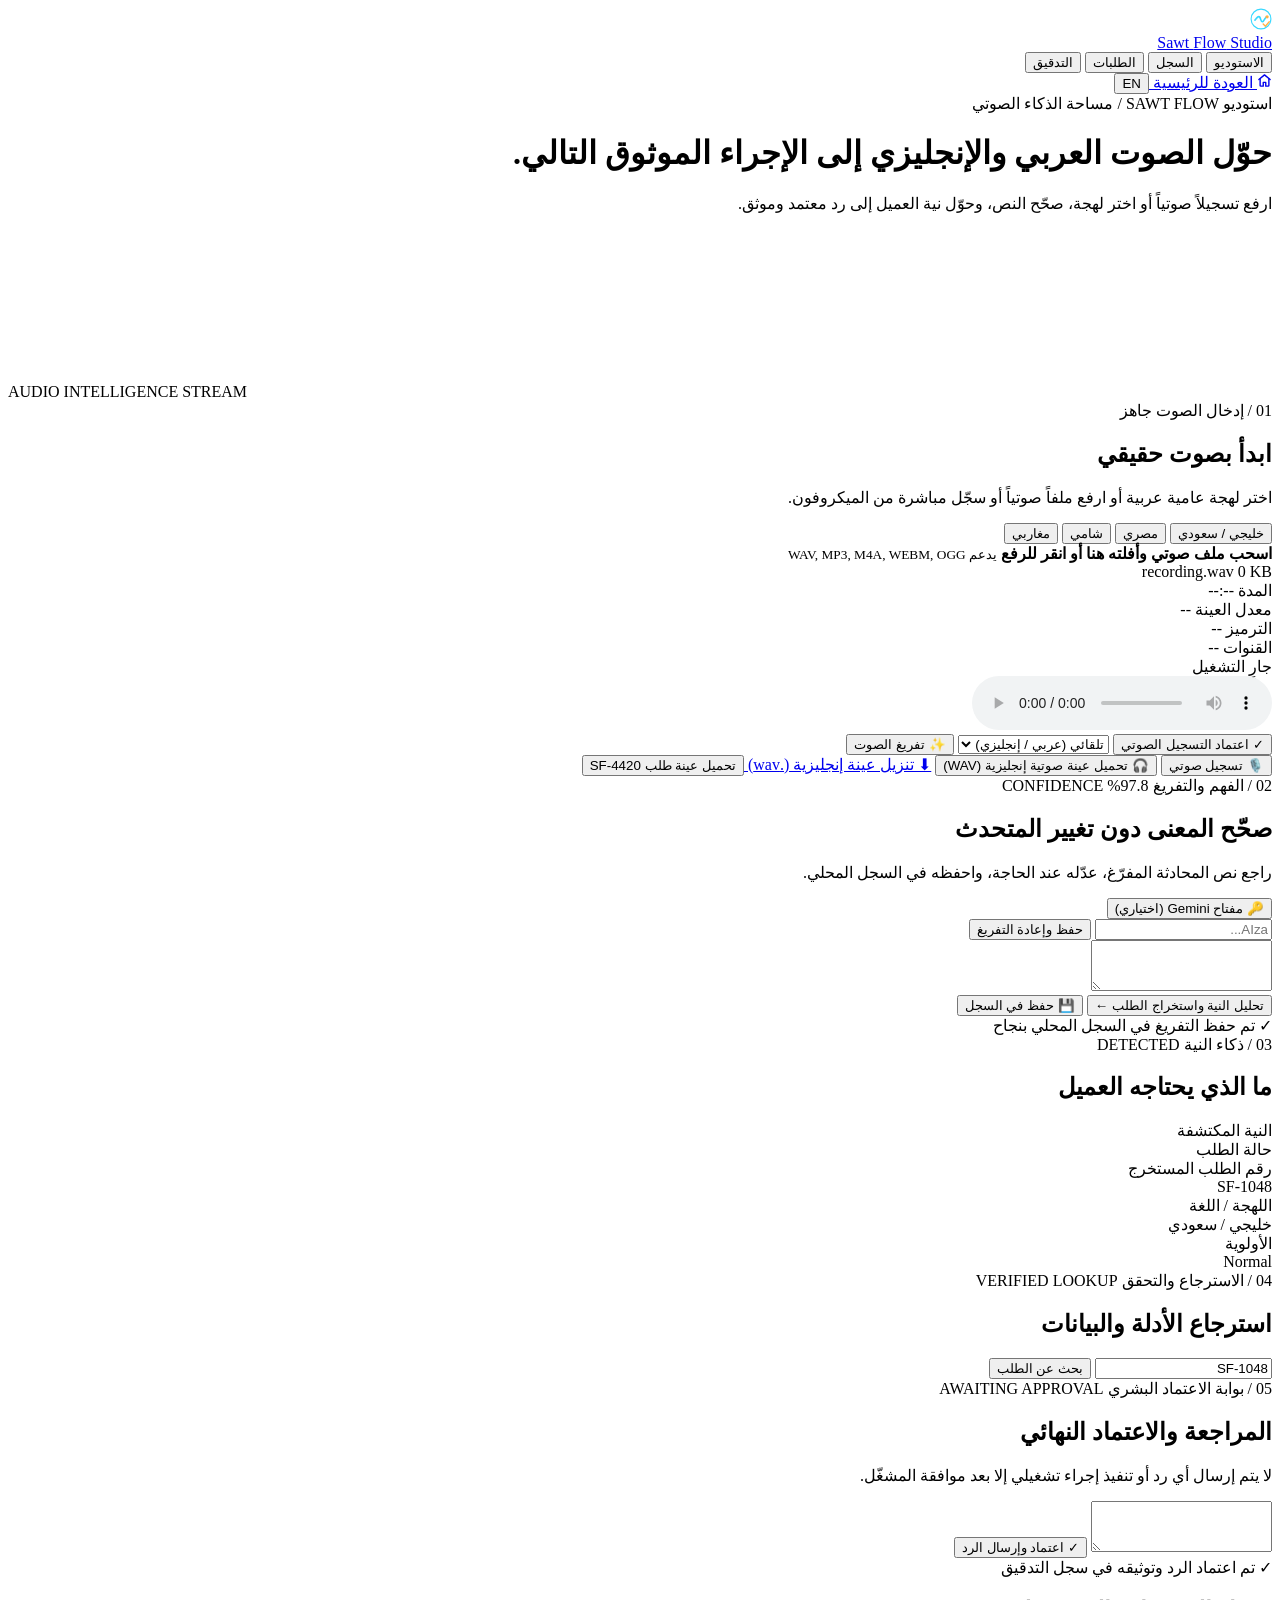
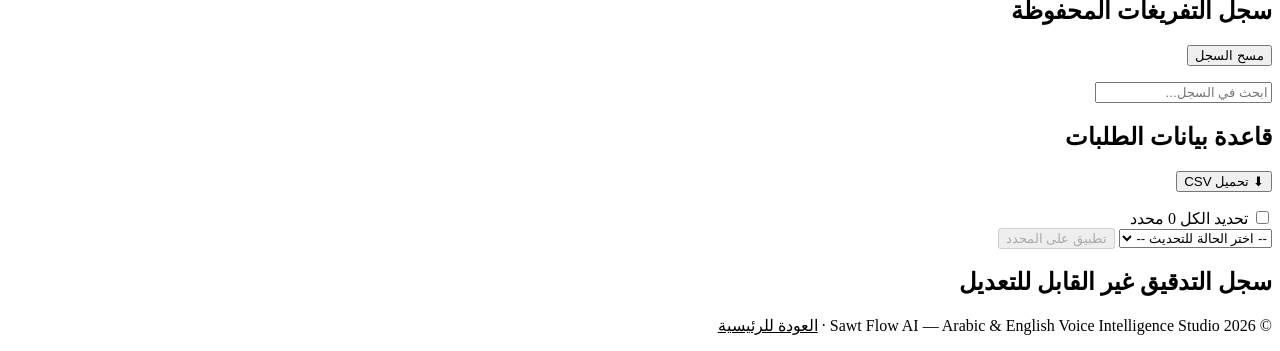
==== commit 3ac34c23: "chore: rename project to Sawt Flow Update branding references from "Sound Flow" to "Sawt Flow" acros" ====
--- a/public/studio/index.html
+++ b/public/studio/index.html
@@ -3,8 +3,8 @@
 <head>
   <meta charset="UTF-8" />
   <meta name="viewport" content="width=device-width, initial-scale=1.0" />
-  <title>Sound Flow Studio | Arabic & English Voice Intelligence</title>
-  <meta name="description" content="Sound Flow Studio: مساحة عمل تفاعلية لتحويل التسجيلات الصوتية العربية والإنجليزية إلى قرارات وإجراءات تجارية موثوقة." />
+  <title>Sawt Flow Studio | Arabic & English Voice Intelligence</title>
+  <meta name="description" content="Sawt Flow Studio: مساحة عمل تفاعلية لتحويل التسجيلات الصوتية العربية والإنجليزية إلى قرارات وإجراءات تجارية موثوقة." />
   <link rel="icon" type="image/svg+xml" href="/favicon.svg" />
   <link rel="icon" type="image/png" sizes="32x32" href="/favicon-32.png" />
   <link rel="apple-touch-icon" href="/apple-touch-icon.png" />
@@ -15,7 +15,7 @@
 </head>
 <body>
   <header class="studio-header">
-    <a href="/" class="brand" aria-label="Sound Flow Home">
+    <a href="/" class="brand" aria-label="Sawt Flow Home">
       <div class="brand-logo">
         <svg width="22" height="22" viewBox="0 0 40 40" fill="none">
           <circle cx="20" cy="20" r="18" stroke="#38D8FF" stroke-width="2" />
@@ -24,7 +24,7 @@
           <path d="M24 29L28 33L35 25" stroke="#FFB144" stroke-width="2.5" stroke-linecap="round" />
         </svg>
       </div>
-      <div class="brand-title">Sound <span>Flow</span> Studio</div>
+      <div class="brand-title">Sawt <span>Flow</span> Studio</div>
     </a>
 
     <div class="header-controls">
@@ -47,8 +47,8 @@
 
   <main class="container">
     <div class="studio-hero">
-      <div class="eyebrow" data-ar="استوديو SOUND FLOW / مساحة الذكاء الصوتي" data-en="SOUND FLOW STUDIO / VOICE INTELLIGENCE WORKSPACE">
-        استوديو SOUND FLOW / مساحة الذكاء الصوتي
+      <div class="eyebrow" data-ar="استوديو SAWT FLOW / مساحة الذكاء الصوتي" data-en="SAWT FLOW STUDIO / VOICE INTELLIGENCE WORKSPACE">
+        استوديو SAWT FLOW / مساحة الذكاء الصوتي
       </div>
       <h1 data-ar="حوّل الصوت العربي والإنجليزي إلى الإجراء الموثوق التالي." data-en="Turn Arabic & English voice into the next right action.">
         حوّل الصوت العربي والإنجليزي إلى الإجراء الموثوق التالي.
@@ -331,7 +331,7 @@
   </main>
 
   <footer>
-    <p>© 2026 Sound Flow AI — Arabic & English Voice Intelligence Studio · <a href="/" style="color: var(--cyan); text-decoration: underline;">العودة للرئيسية</a></p>
+    <p>© 2026 Sawt Flow AI — Arabic & English Voice Intelligence Studio · <a href="/" style="color: var(--cyan); text-decoration: underline;">العودة للرئيسية</a></p>
   </footer>
 
   <script src="/studio/studio.js"></script>
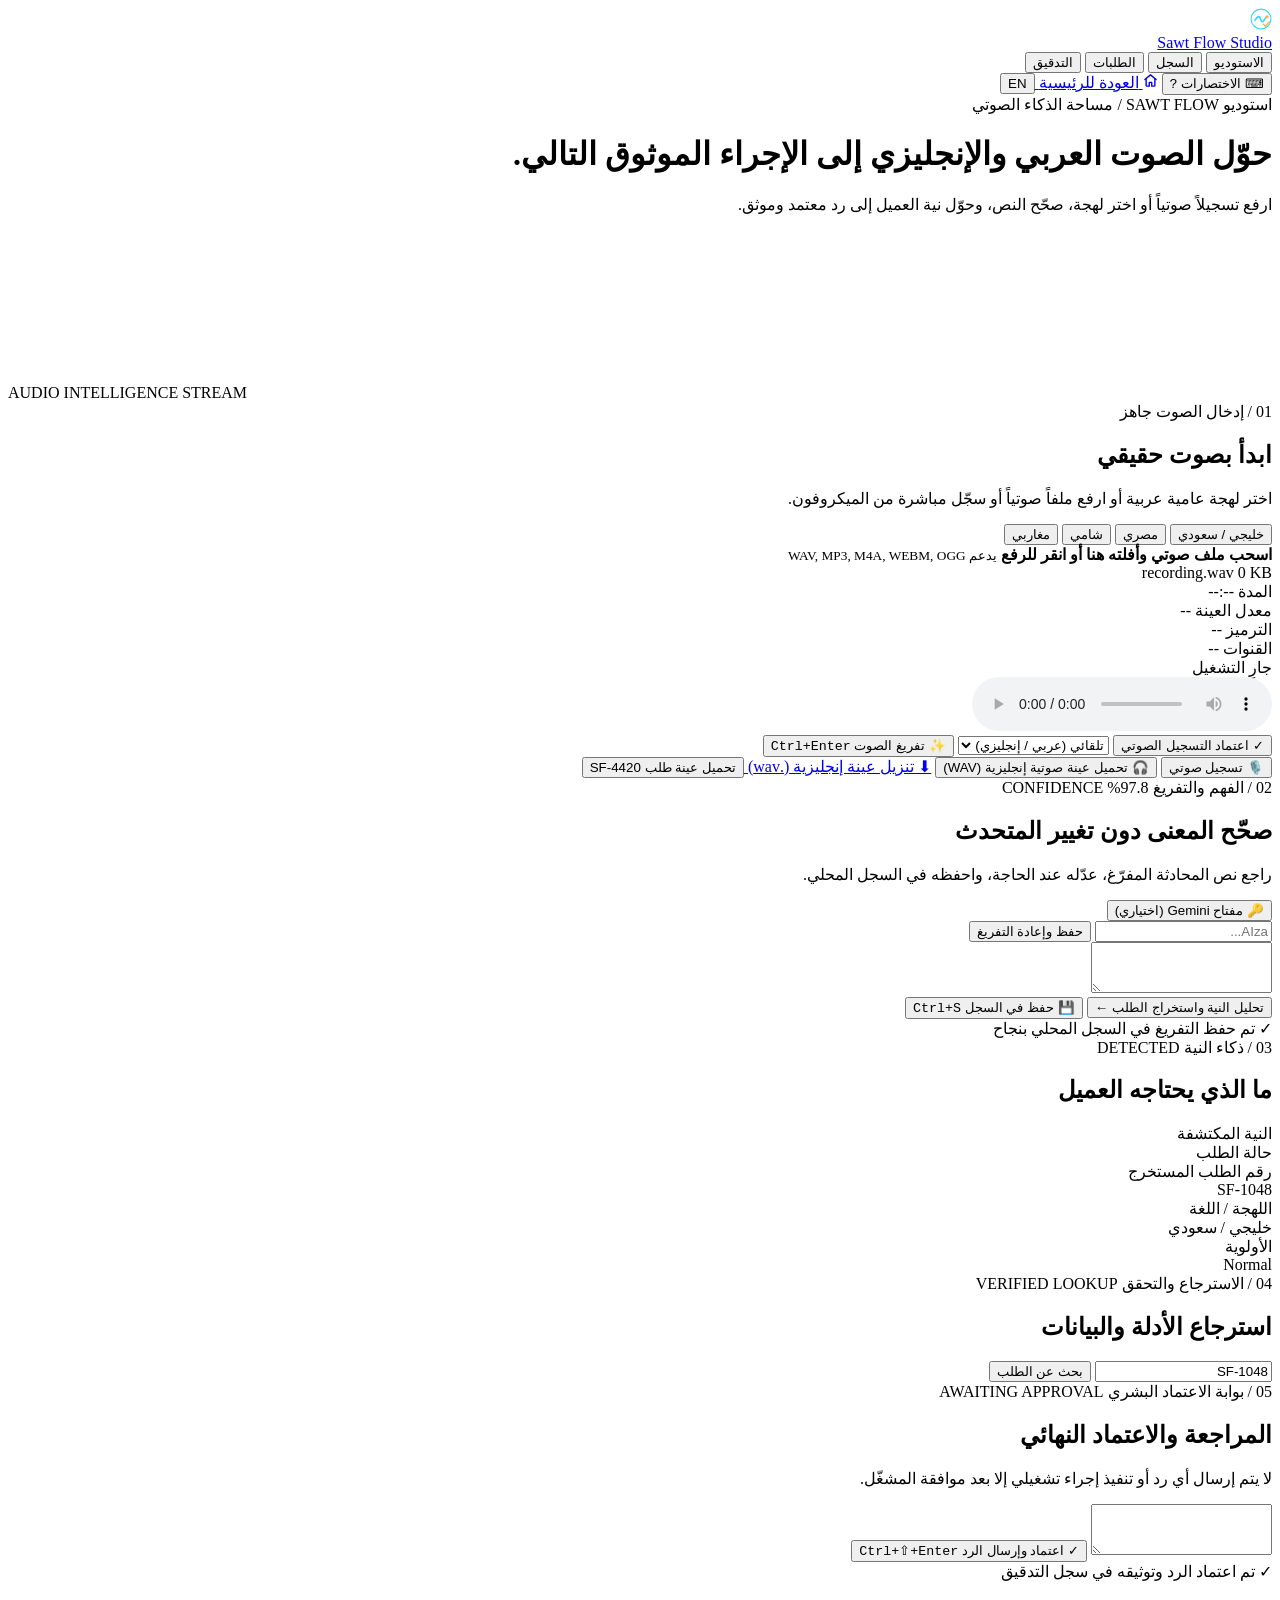
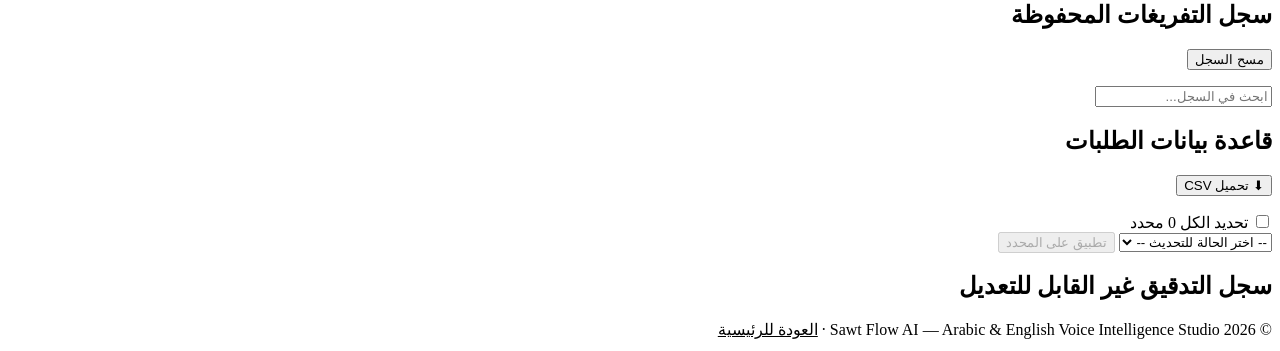
==== commit 063217aa: "feat: add Snackbar and keyboard event support Integrate SnackbarHost and SnackbarHostState for UI fe" ====
--- a/public/studio/index.html
+++ b/public/studio/index.html
@@ -34,6 +34,11 @@
         <button class="tab-btn" data-tab="orders" data-ar="الطلبات" data-en="Orders">الطلبات</button>
         <button class="tab-btn" data-tab="audit" data-ar="التدقيق" data-en="Audit Log">التدقيق</button>
       </nav>
+      <button class="back-home-btn" id="shortcutsHelpBtn" type="button" aria-haspopup="dialog" aria-controls="shortcutsModal">
+        <span aria-hidden="true">⌨</span>
+        <span data-ar="الاختصارات" data-en="Shortcuts">الاختصارات</span>
+        <kbd class="kbd-hint kbd-header">?</kbd>
+      </button>
       <a href="/" class="back-home-btn" id="backToMainBtn">
         <svg width="15" height="15" viewBox="0 0 24 24" fill="none" stroke="currentColor" stroke-width="2.2" stroke-linecap="round" stroke-linejoin="round" aria-hidden="true">
           <path d="M3 10.5L12 3l9 7.5"></path>
@@ -141,8 +146,9 @@
                 <option value="arabic" data-ar="العربية" data-en="Arabic">العربية</option>
                 <option value="english" data-ar="الإنجليزية" data-en="English">الإنجليزية</option>
               </select>
-              <button class="btn btn-cyan" id="transcribeAudioBtn" type="button" data-ar="✨ تفريغ الصوت" data-en="✨ Transcribe Audio">
-                ✨ تفريغ الصوت
+              <button class="btn btn-cyan" id="transcribeAudioBtn" type="button" title="Ctrl+Enter">
+                <span data-ar="✨ تفريغ الصوت" data-en="✨ Transcribe Audio">✨ تفريغ الصوت</span>
+                <kbd class="kbd-hint kbd-on-bright" data-shortcut-mod="Enter">Ctrl+Enter</kbd>
               </button>
             </div>
           </div>
@@ -206,8 +212,9 @@
             <button class="btn btn-cyan" id="analyzeBtn" type="button" data-ar="تحليل النية واستخراج الطلب ←" data-en="Analyze Intent & Extract Order →">
               تحليل النية واستخراج الطلب ←
             </button>
-            <button class="btn btn-outline" id="saveHistoryBtn" type="button" data-ar="💾 حفظ في السجل" data-en="💾 Save to History">
-              💾 حفظ في السجل
+            <button class="btn btn-outline" id="saveHistoryBtn" type="button" title="Ctrl+S">
+              <span data-ar="💾 حفظ في السجل" data-en="💾 Save to History">💾 حفظ في السجل</span>
+              <kbd class="kbd-hint" data-shortcut-mod="S">Ctrl+S</kbd>
             </button>
           </div>
           <div class="toast-banner" id="historySavedBanner" data-ar="✓ تم حفظ التفريغ في السجل المحلي بنجاح" data-en="✓ Transcript saved to local history">
@@ -268,8 +275,9 @@
             لا يتم إرسال أي رد أو تنفيذ إجراء تشغيلي إلا بعد موافقة المشغّل.
           </p>
           <textarea id="draftResponseInput" class="textarea" rows="3"></textarea>
-          <button class="btn btn-green" id="approveBtn" type="button" data-ar="✓ اعتماد وإرسال الرد" data-en="✓ Approve & Dispatch">
-            ✓ اعتماد وإرسال الرد
+          <button class="btn btn-green" id="approveBtn" type="button" title="Ctrl+Shift+Enter">
+            <span data-ar="✓ اعتماد وإرسال الرد" data-en="✓ Approve & Dispatch">✓ اعتماد وإرسال الرد</span>
+            <kbd class="kbd-hint kbd-on-bright" data-shortcut-mod="Shift+Enter">Ctrl+⇧+Enter</kbd>
           </button>
           <div class="toast-banner" id="approvedBanner" data-ar="✓ تم اعتماد الرد وتوثيقه في سجل التدقيق" data-en="✓ Response approved and recorded in immutable audit log">
             ✓ تم اعتماد الرد وتوثيقه في سجل التدقيق
@@ -334,6 +342,48 @@
     <p>© 2026 Sawt Flow AI — Arabic & English Voice Intelligence Studio · <a href="/" style="color: var(--cyan); text-decoration: underline;">العودة للرئيسية</a></p>
   </footer>
 
+  <!-- GLOBAL SHORTCUT TOAST -->
+  <div class="shortcut-toast" id="globalShortcutToast" role="status" aria-live="polite"></div>
+
+  <!-- KEYBOARD SHORTCUTS MODAL -->
+  <div class="shortcuts-modal-backdrop" id="shortcutsModal" role="dialog" aria-modal="true" aria-labelledby="shortcutsModalTitle" hidden>
+    <div class="shortcuts-modal-card">
+      <div class="shortcuts-modal-head">
+        <div>
+          <div class="eyebrow" style="margin-bottom:0.15rem;" data-ar="اختصارات لوحة المفاتيح" data-en="KEYBOARD SHORTCUTS">اختصارات لوحة المفاتيح</div>
+          <h3 id="shortcutsModalTitle" data-ar="تحكّم أسرع في الاستوديو" data-en="Studio Quick Commands">تحكّم أسرع في الاستوديو</h3>
+        </div>
+        <button type="button" class="shortcuts-close-btn" id="closeShortcutsModalBtn" aria-label="Close shortcuts dialog">✕</button>
+      </div>
+      <div class="shortcuts-list">
+        <div class="shortcut-row">
+          <span data-ar="تفريغ التسجيل الصوتي (أو تحليل النص)" data-en="Transcribe uploaded audio (or analyze transcript)">تفريغ التسجيل الصوتي (أو تحليل النص)</span>
+          <kbd class="kbd-hint kbd-modal" data-shortcut-mod="Enter">Ctrl+Enter</kbd>
+        </div>
+        <div class="shortcut-row">
+          <span data-ar="حفظ التفريغ الحالي في السجل" data-en="Save current transcript to History">حفظ التفريغ الحالي في السجل</span>
+          <kbd class="kbd-hint kbd-modal" data-shortcut-mod="S">Ctrl+S</kbd>
+        </div>
+        <div class="shortcut-row">
+          <span data-ar="اعتماد وإرسال الرد النهائي" data-en="Approve & dispatch response">اعتماد وإرسال الرد النهائي</span>
+          <kbd class="kbd-hint kbd-modal" data-shortcut-mod="Shift+Enter">Ctrl+⇧+Enter</kbd>
+        </div>
+        <div class="shortcut-row">
+          <span data-ar="التبديل بين العربية والإنجليزية" data-en="Toggle Arabic / English interface">التبديل بين العربية والإنجليزية</span>
+          <kbd class="kbd-hint kbd-modal">Alt+L</kbd>
+        </div>
+        <div class="shortcut-row">
+          <span data-ar="التبديل بين التبويبات (الاستوديو / السجل / الطلبات / التدقيق)" data-en="Switch tabs (Studio / History / Orders / Audit)">التبديل بين التبويبات (الاستوديو / السجل / الطلبات / التدقيق)</span>
+          <kbd class="kbd-hint kbd-modal">Alt+1…4</kbd>
+        </div>
+        <div class="shortcut-row">
+          <span data-ar="عرض أو إغلاق نافذة الاختصارات" data-en="Show or close this shortcuts guide">عرض أو إغلاق نافذة الاختصارات</span>
+          <kbd class="kbd-hint kbd-modal">? / Esc</kbd>
+        </div>
+      </div>
+    </div>
+  </div>
+
   <script src="/studio/studio.js"></script>
 </body>
 </html>
